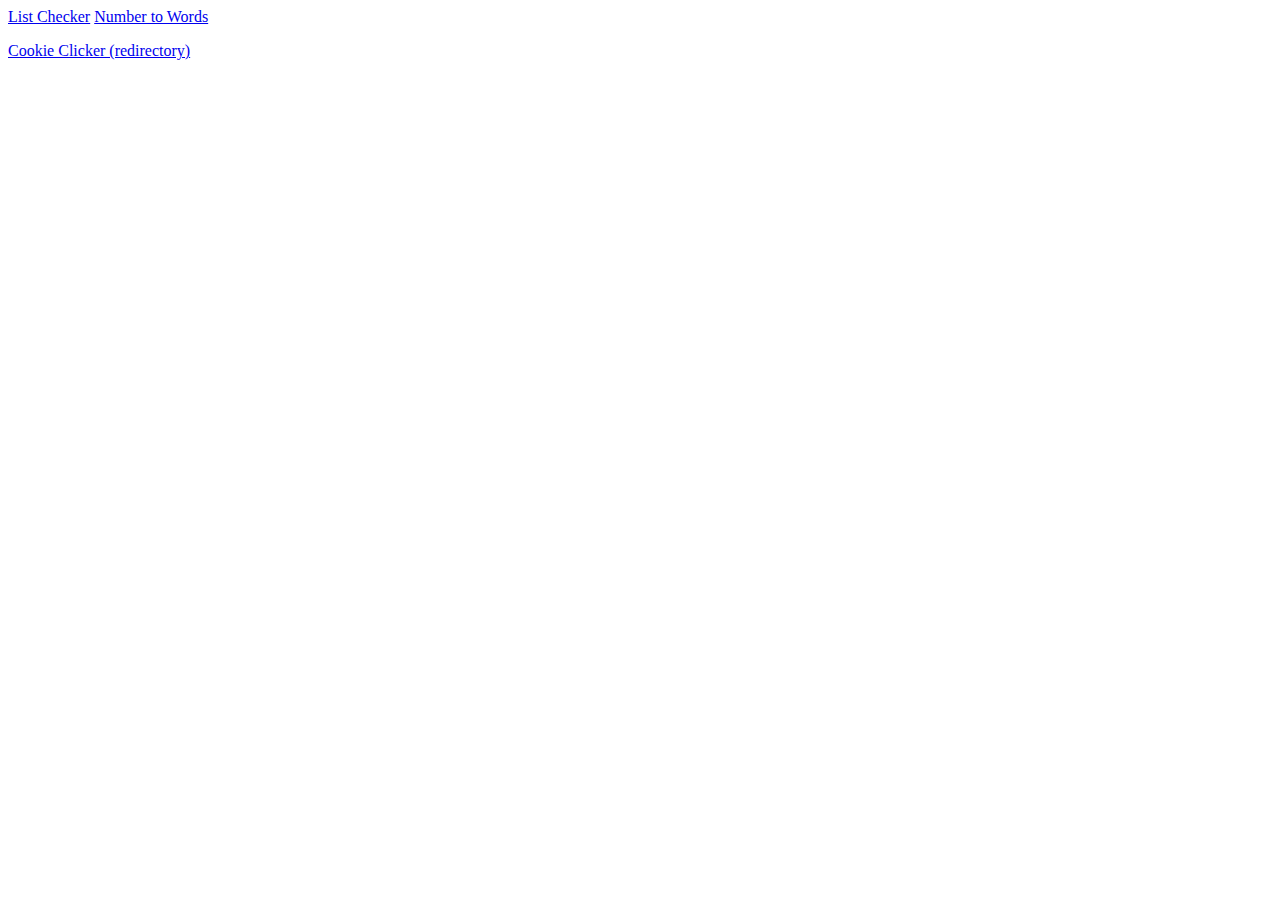
==== index.html @ 2da189a0 "Add files via upload" ====
<!DOCTYPE html>
<html>
  <head>
    <title>Tools</title>
    <link href="style.css" rel="stylesheet" type="text/css" />
  </head>
  <body>
		<a href="./listchck.html">List Checker</a>
    <a href="./numbertoletters.html">Number to Words</a>
    <p><a href="./cookieclicker.html">Cookie Clicker (redirectory)</a></p>
		
    <script src="https://code.jquery.com/jquery-3.5.1.min.js" integrity="sha256-9/aliU8dGd2tb6OSsuzixeV4y/faTqgFtohetphbbj0=" crossorigin="anonymous"></script>
    <script src="script.js"></script>
  </body>
</html>
---- style.css ----
.title {
	font-size: 30px;
	font-weight: bold;
}

#convertBtn {

}

#checklist {
	margin-left: -40px;
}

#itemInput {
	width: 200px;
	margin-left: 10px;
}

#addItem {
	margin-left: 10px;
}

#listdiv {
	display: flex;
	align-items: center;
	margin-bottom: 10px;
}

#checklist li.checked {
		background-color: lightgreen;
}

#checklist li {
	background-color: pink;
}


#checklist li {
		display: flex; 
		align-items: center; 
		padding: 5px 0; 
}


#checklist li input[type="checkbox"] {
		margin-right: 10px;
		margin-left: 10px;
}


#checklist li span {
		flex-grow: 1; 
}


button.remove {
		background-color: gray;
		color: white;
		border: none;
		cursor: pointer;
		padding: 5px 10px; 
		height: 30px; 
		display: inline-flex; 
		align-items: center; 
		justify-content: center;
		margin-right: 15px;
		border-radius: 3px;;
}
button.remove:hover {
	background-color: red;
}

.fourpxmarginleft {
	margin-left: 4px;
}

#bldnCostBtn {
	margin-top: 4px;
}

/*Dropdown*/

.dropbtn {
	background-color: #d6d6d6;
	color: black;
	padding: 4px;
	margin: 4px;
	font-size: 16px;
	border: none;
	cursor: pointer;
}

.dropbtn:hover, .dropbtn:focus {
	background-color: #9e9e9e;
}

.dropdown {
	position: relative;
	display: inline-block;
}

.dropdown-content {
	display: none;
	position: absolute;
	background-color: #f1f1f1;
	min-width: 260px;
	box-shadow: 0px 8px 16px 0px rgba(0,0,0,0.2);
	z-index: 1;
}


.dropdown-content button {
	color: black;
	margin: 4px;
	padding: 2px;
	text-decoration: none;
}


.dropdown-content button:hover {background-color: #ddd;}

.show {display:block;}

/*Building Cost Calculator: advanced*/
#advanced {
	display: none;
}

#advanced.showAdvanced {
	display: block;
}

#advanced label {
	line-height: 1.2;
	margin-bottom: 2px;
}

#advanced input[type="checkbox"] {
	margin-right: 5px;
}
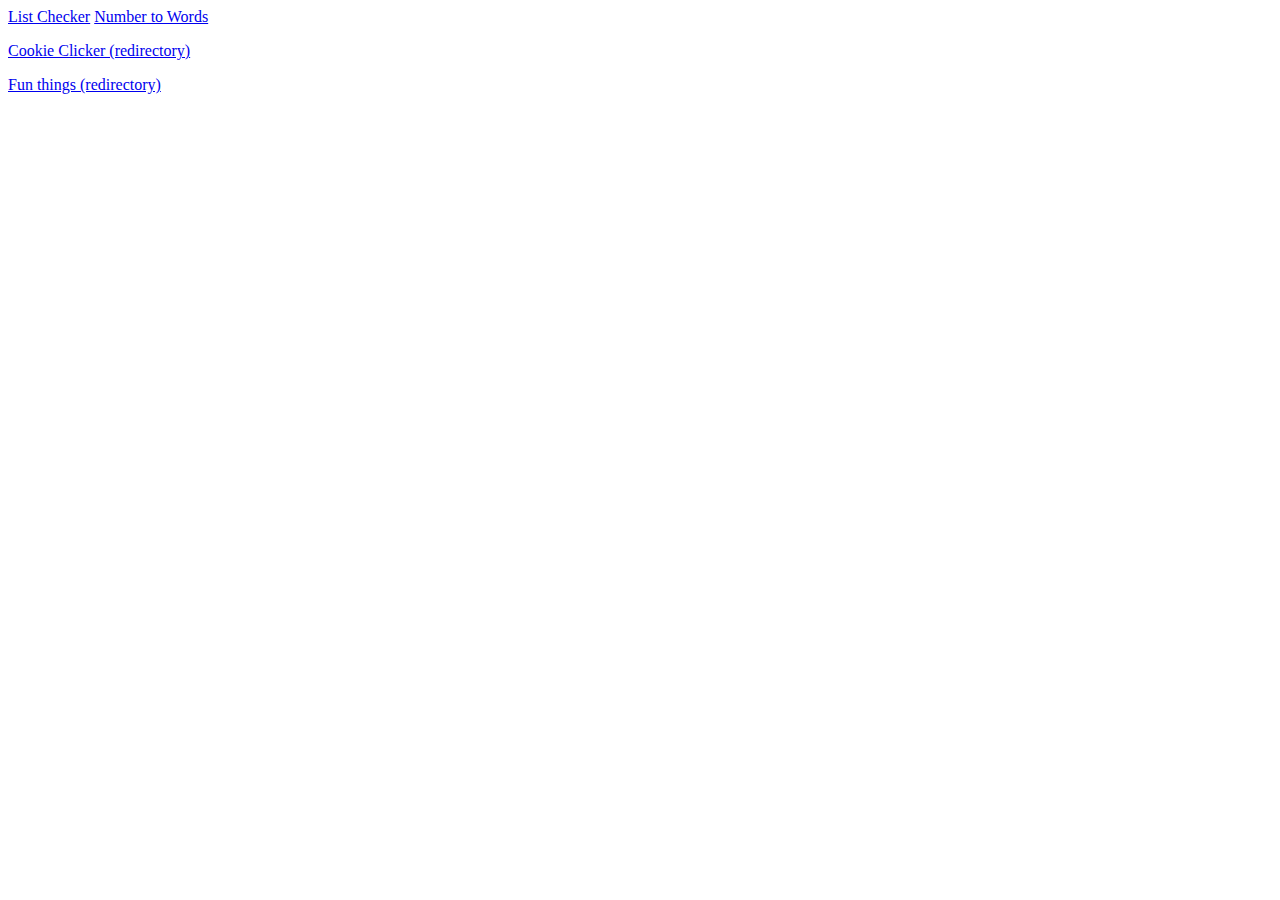
==== commit d994efdd: "Update index.html" ====
--- a/index.html
+++ b/index.html
@@ -1,15 +1,16 @@
 <!DOCTYPE html>
 <html>
   <head>
-    <title>Tools</title>
-    <link href="style.css" rel="stylesheet" type="text/css" />
+	<title>Tools</title>
+    <link href="style.css" rel="stylesheet" type="text/css"/>
+	<link rel="shortcut icon" type="image/x-icon" href="favicon.ico">
   </head>
   <body>
-		<a href="./listchck.html">List Checker</a>
+	<a href="./listchck.html">List Checker</a>
     <a href="./numbertoletters.html">Number to Words</a>
     <p><a href="./cookieclicker.html">Cookie Clicker (redirectory)</a></p>
-		
+		<p><a href="./fun.html">Fun things (redirectory)</p>
     <script src="https://code.jquery.com/jquery-3.5.1.min.js" integrity="sha256-9/aliU8dGd2tb6OSsuzixeV4y/faTqgFtohetphbbj0=" crossorigin="anonymous"></script>
     <script src="script.js"></script>
   </body>
-</html>+</html>
